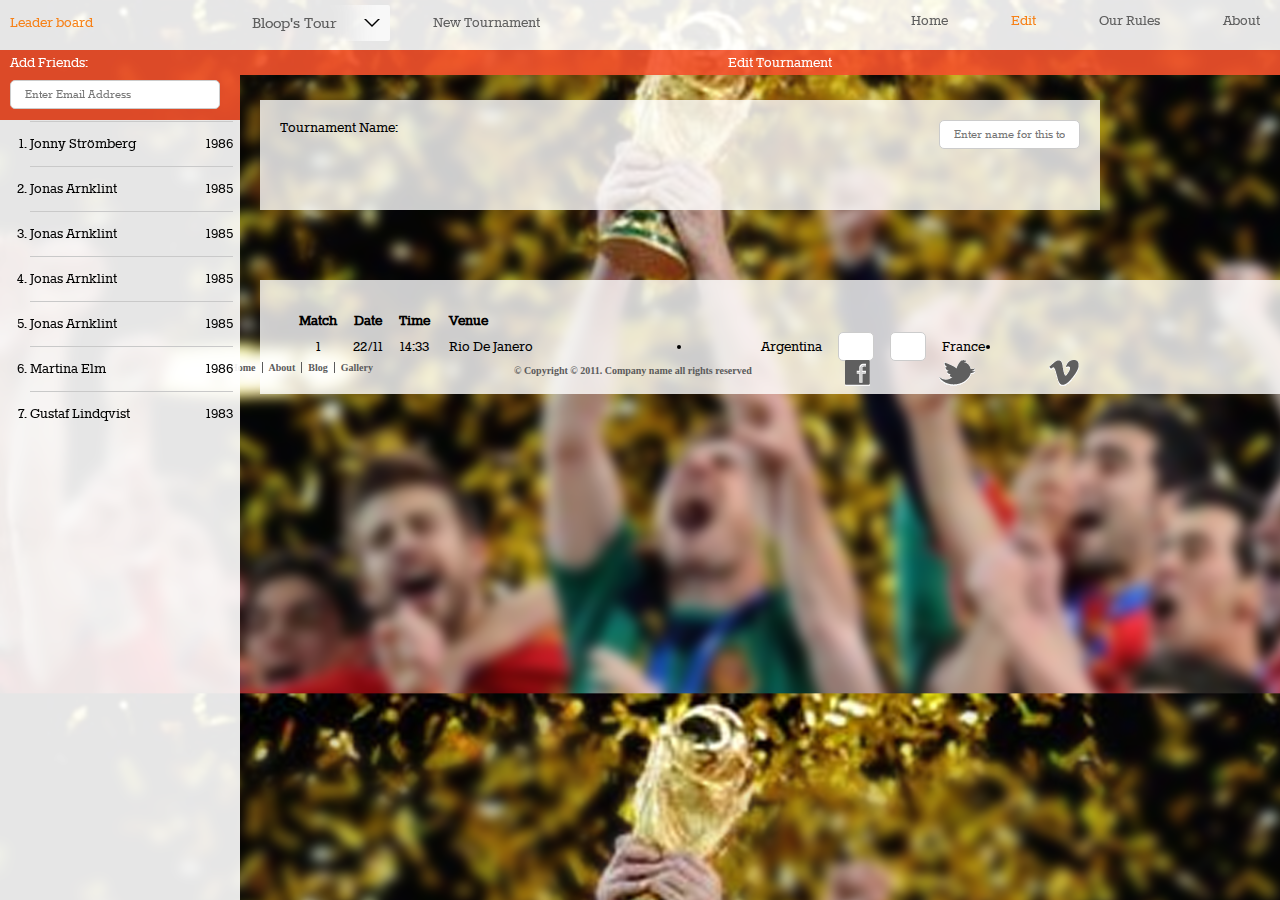
==== edit.html @ 826bda38 "Added Edit Mode" ====
<!DOCTYPE html>
<!-- Website template by freewebsitetemplates.com -->
<html>
	<head>

		
		<!--<meta charset=utf-8 />  -->
		<!--<script src="js/Main.js"></script> -->
		<script src="http://ajax.googleapis.com/ajax/libs/jquery/1.10.2/jquery.min.js"></script>
		<script src="js/src/list.js"></script>
		<script src="js/src/jquery.easydropdown.min.js"></script>


		<meta http-equiv="Content-Type" content="text/html; charset=utf-8"/>
		<title>Toto Man</title>
		
		<!--[if IE 7]>
			<link rel="stylesheet" href="css/ie7.css" type="text/css" />
		<![endif]-->
		<link rel="stylesheet" type="text/css" href="http://cloud.github.com/downloads/lafeber/world-flags-sprite/flags32.css" />
		<link rel="stylesheet" type="text/css" href="css/easydropdown.metro.css"/>
		<link rel="stylesheet" href="css/style.css" type="text/css" />
		<link rel="stylesheet" href="css/edit.css" type="text/css" />
		<!-- Flags from: https://github.com/lafeber/world-flags-sprite  -->




	</head>
	<body>
		<div class="page">









<!---________________________Side Bar________________________--> 


			<div class="addusers"> 
				<a class="adduserstitle">Add Friends:</a>
				<input type="email" class="emailfield" placeholder="Enter Email Address"/>
			</div>


			<div class="SideBar">

				<div id="users">
	   				<input class="search" placeholder="Search" />
	  				<button class="sort" data-sort="score">Sort</button>
	  
	            	<ol class="list"></ol>
	            </div>


	        </div>



<!-- ___________________________Name ___________________________-->




	        <div class="entername">
	        	<a class="editnametitle">Tournament Name:</a>
				<input type="text" class="namefield" placeholder="Enter name for this tournament"/>


	        	</div>




<!-- ___________________________Table ___________________________-->




	        <div class="games">
	        	<table class="gamestable">
	        		<tr class = "gameshead">
	        		    <td class = "match"> Match </td>
    					<td class = "date"> Date </td> 
    					<td class = "time"> Time </td>
    					<td class = "venue"> Venue </td>
    					<td class = "result">  </td>



	        	</table>

	        	</div>

			<script src="js/Main.js"></script> 







<!--________________________New Header______________________-->

		

		<div class="newheader">
			<a href="index.html" id="leaderboardtitle">Leader board</a>
			<a href="edit.html" id="newtour">New Tournament</a>

	

			<ul>
				<li><a href="index.html">Home</a></li>
				<li class="selected"><a href="edit.html">Edit</a></li>
				<li><a href="ourrules.html">Our Rules</a></li>
				<li><a href="about.html">About</a></li>
			</ul>
		</div>


		<select class="dropdown">
				<option value="1">Bloop's Tour</option>
				<option value="2">The Gang</option>
				<option value="3">Moshe</option>
				<option value="4">Option 4</option>
				<option value="5">Option 5</option>
				<option value="6">Option 6</option>
		</select>


		<div class="editmode">
			<a id="edittitle">Edit Tournament</a>
		</div>


<!--______________________________________________________-->

			<div class="footer">
				<ul>
					<li><a href="index.html">Home</a></li>
					<li><a href="about.html">About</a></li>
					<li><a href="blog.html">Blog</a></li>
					<li><a href="services.html">Gallery</a></li>
				</ul>
				<p>&#169; Copyright &#169; 2011. Company name all rights reserved</p>
				<div class="connect">
					<a href="http://facebook.com/freewebsitetemplates" id="facebook">facebook</a>
					<a href="http://twitter.com/fwtemplates" id="twitter">twitter</a>
					<a href="http://www.youtube.com/fwtemplates" id="vimeo">vimeo</a>
				</div>
			</div>
		
	</body>
</html>
---- css/ie7.css ----
/* Website template by freewebsitetemplates.com */
/*------------------------- Layout styles ------------------------*/ 

/*------------------------- Header ------------------------*/

/*------------------------- Body ------------------------*/
.body ul.blog li div a{
	background:url(../images/button-more.jpg) no-repeat center 3px;
}
.body ul li div.featured a{
	padding:9px 0 0;
}

/*------------------------- Footer ------------------------*/
---- css/easydropdown.metro.css ----
/* --- EASYDROPDOWN METRO THEME --- */

/* PREFIXED CSS */

.dropdown,
.dropdown div,
.dropdown li,
.dropdown div::after,
.dropdown .carat,
.dropdown .carat:after,
.dropdown .selected::after,
.dropdown:after{
	-webkit-transition: all 150ms ease-in-out;
	-moz-transition: all 150ms ease-in-out;
	-ms-transition: all 150ms ease-in-out;
	transition: all 150ms ease-in-out;
}

.dropdown .selected::after,
.dropdown.scrollable div::after{
	-webkit-pointer-events: none;
	-moz-pointer-events: none;
	-ms-pointer-events: none;
	pointer-events: none;
}

/* WRAPPER */

.dropdown{
	position: relative;
	width: 250px;
	cursor: pointer;
	font-weight: 200;
	background: #f8f8f8;
	
	-webkit-user-select: none;
	-moz-user-select: none;
	user-select: none;
}

.dropdown.open{
	z-index: 2;
}

.dropdown:hover{
	background: #f4f4f4;
}

.dropdown:after{
	content: '';
	position: absolute;
	right: 3px;
	bottom: 3px;
	top: 2px;
	width: 30px;
	background: transparent;
}

.dropdown.focus:after{
	background: #0180d1;
}

/* CARAT */

.dropdown .carat,
.dropdown .carat:after{
	content: '';
	position: absolute;
	right: 10px;
	top: 50%;
	margin-top: -4px;
	border: 8px solid transparent;
	border-top: 8px solid #000;
	z-index: 2;
	
	-webkit-transform-origin: 50% 20%;
	-moz-transform-origin: 50% 20%;
	-ms-transform-origin: 50% 20%;
	transform-origin: 50% 20%;
	
}

.dropdown .carat:after{
	margin-top: -10px;
	right: -8px;
	border-top-color: #f8f8f8;
}

.dropdown:hover .carat:after{
	border-top-color: #f4f4f4;
}

.dropdown.focus .carat{
	border-top-color: #f8f8f8;
}

.dropdown.focus .carat:after{
	border-top-color: #0180d1;
}

.dropdown.open .carat{
	-webkit-transform: rotate(180deg);
	-moz-transform: rotate(180deg);
	-ms-transform: rotate(180deg);
	transform: rotate(180deg);
}

/* OLD SELECT (HIDDEN) */

.dropdown .old{
	position: absolute;
	left: 0;
	top: 0;
	height: 0;
	width: 0;
	overflow: hidden;
}

.dropdown select{
	position: absolute;
	left: 0px;
	top: 0px;
}

.dropdown.touch .old{
	width: 100%;
	height: 100%;
}

.dropdown.touch select{
	width: 100%;
	height: 100%;
	opacity: 0;
}

/* SELECTED FEEDBACK ITEM */ 

.dropdown .selected,
.dropdown li{
	display: block;
	font-size: 18px;
	line-height: 1;
/*	color: #000;*/
	padding: 9px 12px;
	overflow: hidden;
	white-space: nowrap;
}

.dropdown .selected::after{
	content: '';
	position: absolute;
	right: 0;
	top: 0;
	bottom: 0;
	width: 60px;
	
	border-radius: 0 2px 2px 0;
	box-shadow: inset -55px 0 25px -20px #f8f8f8;
}

.dropdown:hover .selected::after{
	box-shadow: inset -55px 0 25px -20px #f4f4f4;
}

/* DROP DOWN WRAPPER */

.dropdown div{
	position: absolute;
	height: 0;
	left: 0;
	right: 0;
	top: 100%;
	margin-top: -1px;
	background: #f8f8f8;
	overflow: hidden;
	opacity: 0;
}

.dropdown:hover div{
	background: #f4f4f4;
}

/* Height is adjusted by JS on open */

.dropdown.open div{
	opacity: 1;
	z-index: 2;
}

/* FADE OVERLAY FOR SCROLLING LISTS */

.dropdown.scrollable div::after{
	content: '';
	position: absolute;
	left: 0;
	right: 0;
	bottom: 0;
	height: 50px;
	
	box-shadow: inset 0 -50px 30px -35px #f8f8f8;
}

.dropdown.scrollable:hover div::after{
	box-shadow: inset 0 -50px 30px -35px #f4f4f4;
}

.dropdown.scrollable.bottom div::after{
	opacity: 0;
}

/* DROP DOWN LIST */

.dropdown ul{
	position: absolute;
	left: 0;
	top: 0;
	height: 100%;
	width: 100%;
	list-style: none;
	overflow: hidden;
}

.dropdown.scrollable.open ul{
	overflow-y: auto;
}

/* DROP DOWN LIST ITEMS */

.dropdown li{
	list-style: none;
	padding: 8px 12px;
}

/* .focus class is also added on hover */

.dropdown li.focus{
	background: #0180d1;
	position: relative;
	z-index: 3;
	color: #fff;
}

.dropdown li.active{
	background: #0180d1;
	color: #fff;
}
---- css/style.css ----
/* Website template by freewebsitetemplates.com */
/*------------------------- Layout styles ------------------------*/ 
body{
	margin:0;
	background:url(../images/Background_1.png);
	background-size: cover;
    /*background-position: center;*/
    font-family: 'RokkittRegular';
}
/*
.page{
	background:url(../images/bg-header.jpg) no-repeat center top;
}
*/

/*------------------------- Font ------------------------*/ 
@font-face {
    font-family: 'RokkittRegular';
    src: url('rokkitt-regular-webfont.eot');
    src: url('rokkitt-regular-webfont.eot?#iefix') format('embedded-opentype'),
         url('rokkitt-regular-webfont.woff') format('woff'),
         url('rokkitt-regular-webfont.ttf') format('truetype'),
         url('rokkitt-regular-webfont.svg#RokkittRegular') format('svg');
    font-weight: normal;
    font-style: normal;
}

/*------------------------- Header ------------------------*/ 

/*
.header{
	background:url(../images/bg-navigation.jpg) no-repeat center 90px;
	width:940px;
	margin:0 auto;
	height:105px;
	padding:36px 10px 0;
}
.header a#logo{
	display:block;
	float:left;
	outline:none;
}
.header a#logo img{
	border:0;
}
.header ul{
	margin:0;
	list-style:none;
	padding:13px 0 0;
	float:right;
}
.header ul li{
	float:left;
	margin:0 0 0 63px;
}
.header ul li.selected a,.header ul li a:hover{
	color:#f78117;
}
.header ul li a{
	font-size:16px;
	text-decoration:none;
	color:#5e5e5e;
	font-family: 'RokkittRegular';
	outline:none;
}

*/

/*-------------------- New Header -----------------------*/

.newheader{
	width:  100%;
	height: 50px;
	background-color: rgb(255, 255, 255);
	background-color: rgba(255, 255, 255, 0.9);
	position: fixed;
	left: 0px;
	top: 0px;
	overflow-y: hidden;
	overflow-x: hidden; 
	margin: 0 auto;
}


.newheader a#leaderboardtitle{
	display:block;
	float:left;
	outline:none;

	font-size:16px;
	text-decoration:none;
	color:#5e5e5e;
	font-family: 'RokkittRegular';
	padding:15px 10px 0;
	
}

.newheader a#newtour{
	display:block;
	float:left;
	outline:none;

	font-size:16px;
	text-decoration:none;
	color:#5e5e5e;
	font-family: 'RokkittRegular';
	padding:15px 0 0 330px;
	
}



.newheader ul{
	margin:0;
	list-style:none;
	padding:13px 20px 0;
	float:right;
}
.newheader ul li{
	float:left;
	margin:0 0 0 63px;
}
.newheader ul li.selected a,.newheader ul li a:hover{
	color:#f78117;
}

.newheader a#newtour:hover, .newheader a#leaderboardtitle:hover{
	color:#f78117;
}

.newheader ul li a{
	font-size:16px;
	text-decoration:none;
	color:#5e5e5e;
	font-family: 'RokkittRegular';
	outline:none;
}

.dropdown{

	display: inline-block;
	background: none;
	left: 240px;
	top: 5px;
	position: fixed;
	width: 150px;
	font-family: 'RokkittRegular';
	color:#5e5e5e;


}

.dropdown ul{
	padding-left: 0px;
	margin: 0px;
	color:#5e5e5e;
}


/*--------------------- Side Bar ------------------------*/

.SideBar{
	width:  240px;
	height: 100%;
	background-color: rgb(255, 255, 255);
	background-color: rgba(255, 255, 255, 0.9);
	position: fixed;
	left: 0px;
	top: 50px;
	overflow-y: scroll;
	overflow-x: hidden; 


}

div#users {

	width:240px;
	position: relative;
	top: -57px;
	/*margin:40px 0px 0px 0px;*/
	/*padding:0 10px;*/
	overflow:hidden;
	/*position: absolute;*/
	float: left;
	}

span.score{
	float: right;
}

input.search{
	width: 100px;
	margin: 10px 10px 2px 10px ;
}
button.sort{
	/*width: 30px;*/
	margin: 10px 10px 2px 15px ;


}

li.userline{
	padding: 15px 0px;

}




.list {
  	font-family: 'RokkittRegular';
  	margin:10;
  	padding-right: 7px;
  	padding-left: 30px;
 /* 	padding:10px 0 0;*/
}
.list > li {
/*  display:block;*/
  /*background-color: #eee;*/
/*  padding:10px;*/
  box-shadow: inset 0 1px 0 #C9C9C9;
}






.avatar {
  max-width: 150px;
}
img {
  max-width: 100%;
}
/*
h3 {
  font-size: 16px;
  margin:0 0 0.3rem;
  font-weight: normal;
  font-weight:bold;
}
p {
  margin:0;
}
*/
input {
  border:solid 1px #ccc;
  border-radius: 5px;
  padding:7px 14px;
  	display:block;
	float:left;
	outline:none;
	font-family: 'RokkittRegular';

}





}
input:focus {
  outline:none;
  border-color:#aaa;
}

.sort {
  padding:8px 15px;
  border-radius: 6px;
  border:none;
  display:inline-block;
  color:#fff;
  text-decoration: none;
  background-color: #28a8e0;
  height:30px;
}
.sort:hover {
  text-decoration: none;
  background-color:#1b8aba;
}
.sort:focus {
  outline:none;
}
.sort:after {
  width: 0;
  height: 0;
  border-left: 5px solid transparent;
  border-right: 5px solid transparent;
  border-bottom: 5px solid transparent;
  content:"";
  position: relative;
  top:-10px;
  right:-5px;
}
.sort.asc:after {
  width: 0;
  height: 0;
  border-left: 5px solid transparent;
  border-right: 5px solid transparent;
  border-top: 5px solid #fff;
  content:"";
  position: relative;
  top:13px;
  right:-5px;
}
.sort.desc:after {
  width: 0;
  height: 0;
  border-left: 5px solid transparent;
  border-right: 5px solid transparent;
  border-bottom: 5px solid #fff;
  content:"";
  position: relative;
  top:-10px;
  right:-5px;
}








/*--------------------Games Body-------------------*/


.games {


	background-color: rgb(255, 255, 255);
	background-color: rgba(255, 255, 255, 0.8);
	/*width:900px;*/
	/*margin:0px 40px 0px 0px;*/
	/*padding:0 10px;*/
	overflow-y:hidden;
	/*
	position: absolute;
	left: 550px;
	float: right;
	*/
	margin-left: 260px;
	margin-top: 70px;
	z-index: -1;

}


.gameshead {
	font-weight: bold;

}

table.gamestable{
margin: 30px 30px 30px 30px;
font-family: 'RokkittRegular';

}
td{
	text-align: center;
	padding: 1px 7px;
}

td.venue {
	padding-right: 150px;
	padding-left: 10px;
	text-align: left;
}

td.result {
	padding-left: 60px;
}

/*------------------------- Footer ------------------------*/ 
.footer{
	width:940px;
	/*background:url(../images/bg-footer.jpg) no-repeat center top;*/
	padding:65px 10px 207px;
	margin:0 auto;
	overflow:hidden;
}
.footer ul{
	list-style:none;
	margin:0 0 0 60px;
	padding:0;
	overflow:hidden;
	float:left;
}
.footer ul li:first-child a{
	border:none;
	padding:0 6px 0 0;
}
.footer ul li{
	float:left;
}
.footer ul li a:hover{
	color:#F78117;
}
.footer ul li a{
	border-width: 1px;
	border-color:#5b5b5b;
	border-style: none none none solid;
	color:#5b5b5b;
	font-size:10px;
	font-family: Trebuchet MS;
	text-decoration:none;
	font-weight:bold;
	padding:0 6px;
	outline:none;
}
.footer p{
	color:#5b5b5b;
	font-size:10px;
	font-family: Trebuchet MS;
	font-weight:bold;
	float:left;
	margin:6px 0 0 135px;
}
.footer div.connect{
	float:left;
	margin:0 0 0 92px;
}
.footer div.connect a{
	float:left;
	outline:none;
}
.footer div.connect a#facebook{
	width:27px;
	height:28px;
	display:block;
	text-indent:-9999px;
	background:url(../images/icons.gif) no-repeat;
}
.footer div.connect a#twitter{
	width:36px;
	height:28px;
	display:block;
	text-indent:-9999px;
	background:url(../images/icons.gif) no-repeat 0 -48px;
	margin:0 0 0 68px;
}
.footer div.connect a#vimeo{
	width:32px;
	height:28px;
	display:block;
	text-indent:-9999px;
	background:url(../images/icons.gif) no-repeat 0 -96px;
	margin:0 0 0 73px;
}


/*------------------Other Styles-----------------------*/

input[type="number"]{
	border-radius: 5px;
	padding: 7px 7px;

}
input[type=number]::-webkit-inner-spin-button, 
input[type=number]::-webkit-outer-spin-button { 
  -webkit-appearance: none; 
  margin: 0; 
}


/*------------------------- Body ------------------------*/ 

/*
.body{
	width:940px;
	margin:0 auto;
	padding:0 10px;
	overflow:hidden;
}
.body div#featured{
	background:url(../images/house.jpg) no-repeat right top;
	height:448px;
	padding:0 0 17px;
}
.body div#featured h3{
	color:#f78117;
	font-size:36px;
	font-family: 'RokkittRegular';
	margin:0 0 30px;
	width:490px;
	padding:100px 0 0;
	font-weight:normal;
}
.body div#featured p{
	width:480px;
	color:#5d5d5d;
	font-family: 'RokkittRegular';
	font-size:16px;
	line-height:25px;
	text-shadow: 0 1px 0 #fcfcfc;
	text-align:justify;
	margin:0;
}
.body div#featured input{
	background:url(../images/interface.jpg) no-repeat;
	border:0;
    height:48px;
    width:216px;
	font-family: 'RokkittRegular';
	color:#fff;
	font-size:30px;
	margin:28px 0 0 125px;
	cursor:pointer;
	outline:none;
}
.body ul.blog{
	list-style:none;
	margin:40px 0 0;
	padding:0 0 50px;
	background:url(../images/separator.jpg) no-repeat center top;
	overflow:hidden;
}
.body ul.blog li:first-child{
	margin:60px 0 0;
}
.body ul.blog li{
	float:left;
	background:url(../images/interface.jpg) no-repeat 0 -68px!important;
	margin:60px 0 0 48px;
	height:400px;
	padding:0;
}
.body ul.blog li div{
	width:281px;
	height:380px;
	text-align:center;
	padding: 8px 0 20px 0;
	float:none;
	margin:0;
	background:none;
}
.body ul.blog li div a img{
	border:0;
	margin:0 0 0 -3px;
}
.body ul.blog li div a img:hover{
	filter:alpha(opacity=80);
	opacity:0.8;
}
.body ul.blog li div p{
	width:258px;
	text-align:justify;
	color:#828081;
	font-family: 'RokkittRegular';
	margin:17px 0 0 10px;
	line-height:20px;
	font-size:14px;
	background:none;
	padding:0;
}
.body ul.blog li div a:first-child{
	margin:0;
	padding:0;
	background:none;
	width:auto;
}
.body ul.blog li div a:hover{
	color:#F78117;
}
.body ul.blog li div a{
	color:#606060;
	font-family: 'RokkittRegular';
	font-style:italic;
	text-decoration:none;
	padding:98px 0 0;
	margin:32px auto 0;
	display:block;
	width: 150px;
	background:url(../images/button-more.jpg) no-repeat center top;
	outline:none;
	font-size:16px;
	font-weight:normal;
	text-shadow: 0 1px 0 #fcfcfc;
}
.body h3{
	font-family: 'RokkittRegular';
	font-size:16px;
	font-weight:bold;
	color:#636363;
	margin:15px 0 0;
	line-height:21px;
}
.body p{
	font-family: 'RokkittRegular';
	font-size:16px;
	text-align:justify;
	color:#636363;
	margin:0 0 20px;
	line-height:21px;
}
.body p a{
	outline:none;
	color:#636363;
}
.body ul{
	list-style:none;
    margin:0;
    padding:0;
	overflow:hidden;
}
.body ul li:first-child{
	background:none;
	padding:0 0 30px;
}
.body ul li{
	overflow:hidden;
	background:url(../images/separator.jpg) no-repeat center top;
	padding:30px 0;
}
.body ul li div.featured{
	background:url(../images/interface.jpg) no-repeat 0 -68px;
	width:281px;
	height:292px;
	text-align: center;
	margin:0;
}
.body ul li div.featured img{
	margin:10px 0 0 -3px;
	border:0;
}
.body ul li div.featured ul{
	overflow:hidden;
	margin:2px 0 0 10px;
	*/
	/*
}
.body ul li div.featured ul li:first-child{
	margin:0;
}
.body ul li div.featured ul li{
	float:left;
	margin:0 0 0 18px;
	background:none;
	padding:0;
}
.body ul li div.featured ul li a{
	padding:0;
}
.body ul li div.featured ul li a img{
	margin:0;
}
.body ul li div.featured ul li a img:hover{
	filter:alpha(opacity=80);
	opacity:0.8;
}
.body ul li div.featured a{
	clear:both;
	display:block;
	font-size:13px;
	font-family: 'RokkittRegular';
	text-decoration:none;
	color:#8a8889;
	font-weight:bold;
	padding:5px 0 0;
	width:auto;
	outline:none;
}
.body ul li div{
	float:left;
	margin:0 0 0 50px;
	width:609px;
	background:url(../images/button-more.jpg) no-repeat left bottom;
}
.body ul li div h3{
	margin:0;
	font-size:20px;
	font-weight:bold;
	font-family: 'RokkittRegular';
	color:#f28220;
	line-height:22px;
}
.body ul li div p{
	line-height:22px;
	font-family: 'RokkittRegular';
	font-size:14px;
	color:#5D5D5D;
	padding:0 0 90px;
	margin:0;
}
.body ul.paging{
	margin:15px 0 10px 210px;
}
.body ul.paging li{
	float:left;
	padding:0 5px;
	background:none;
}
.body ul.paging li a{
	text-decoration:none;
	color:#ff7e0d;
	font-family: arial;
	font-size:12px;
}
.body ul.paging li a:hover{
	color:#5D5D5D;
}

*/





/*--------------------List 1 users------------------------*/

/*
.GameEntry{
	display: inline;
	margin: 10px;
}
*/

/*
a{
	margin: 10px;
}
/*


/*
.UsersGames {
	width:940px;
	margin:0 auto;
	padding:0 10px;
	overflow:hidden;
	position: static;

}

*/
---- css/edit.css ----
.editmode{

	width:  100%;
	height: 25px;
	background-color: rgb(244, 82, 44);
	background-color: rgba(244, 82, 44, 0.9);
	position: fixed;
	left: 240px;
	top: 50px;
	overflow-y: hidden;
	overflow-x: hidden; 
	margin: 0 auto;
	text-align: center;

}

.editmode a#edittitle{
	color: white;
	position: relative;
	top: 5px;
	left: -100px

}

.addusers{
	width:  240px;
	height: 70px;
	background-color: rgb(244, 82, 44);
	background-color: rgba(244, 82, 44, 0.9);
	position: fixed;
	left: 0px;
	top: 50px;
	overflow-y: hidden;
	overflow-x: hidden; 
	margin: 0 auto;
	
}

.addusers a.adduserstitle{
	color: white;
	position: relative;
	top: 5px;
	left: 10px;
}

.addusers input.emailfield{
	position: relative;
	margin: 10px;
	top: 5px;
	width: 180px;
	float: none;
}

.SideBar{
	top: 120px;
}



.entername {
	background-color: rgb(255, 255, 255);
	background-color: rgba(255, 255, 255, 0.8);
	/*opacity: 0.8;*/
	overflow-y:hidden;
	position: relative;
	top: 100px;
	left: 260px;
	height: 70px;
	width: 800px;
	padding: 20px;
}

.entername input.namefield{
	background-color: white;
	color: white;
	opacity: 1;
	float: right;
}

.games {
	position: relative;
	top: 100px;

}
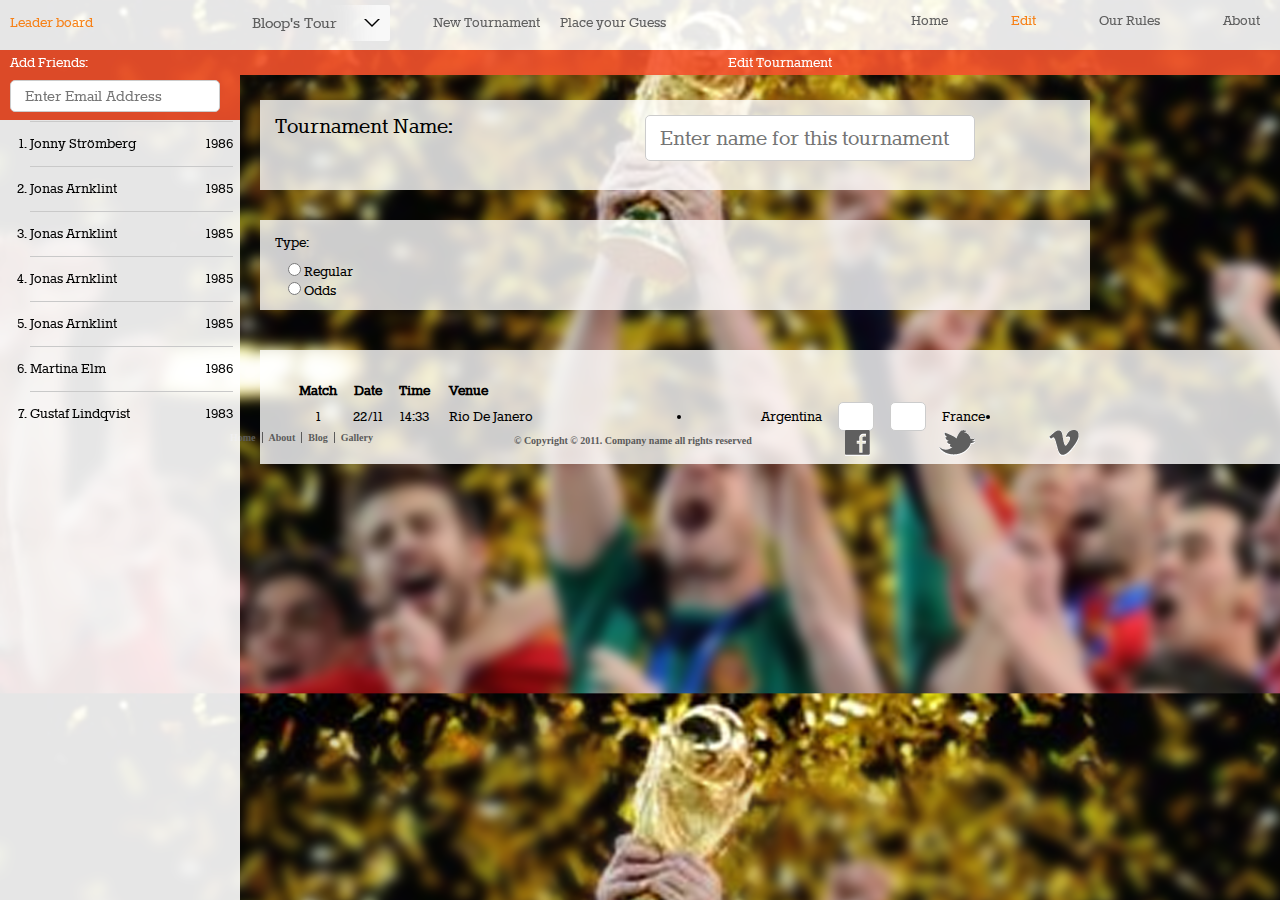
==== commit acf894bb: "Begore changing Add friends" ====
--- a/edit.html
+++ b/edit.html
@@ -76,6 +76,22 @@
 
 
 
+
+<!-- ___________________________Type ___________________________-->
+
+
+
+
+	        <div class="choosetype">
+	        	<a class="edittypetitle">Type:</a>
+	        	<form class="chooseTypeRadio">
+					<input type="radio" name="type" value="regular">Regular</input></br>
+					<input type="radio" name="type" value="odds">Odds</input>
+				</form>
+
+
+	        	</div>
+
 <!-- ___________________________Table ___________________________-->
 
 
@@ -111,6 +127,7 @@
 		<div class="newheader">
 			<a href="index.html" id="leaderboardtitle">Leader board</a>
 			<a href="edit.html" id="newtour">New Tournament</a>
+			<a href="guess.html" id="guess">Place your Guess</a>
 
 	
 
--- a/css/style.css
+++ b/css/style.css
@@ -108,7 +108,17 @@
 	
 }
 
-
+.newheader a#guess{
+	display:block;
+	float:left;
+	outline:none;
+
+	font-size:16px;
+	text-decoration:none;
+	color:#5e5e5e;
+	font-family: 'RokkittRegular';
+	padding:15px 0 0 20px;
+}
 
 .newheader ul{
 	margin:0;
@@ -124,7 +134,7 @@
 	color:#f78117;
 }
 
-.newheader a#newtour:hover, .newheader a#leaderboardtitle:hover{
+.newheader a#newtour:hover, .newheader a#leaderboardtitle:hover, .newheader a#guess:hover{
 	color:#f78117;
 }
 
--- a/css/edit.css
+++ b/css/edit.css
@@ -51,6 +51,7 @@
 	top: 5px;
 	width: 180px;
 	float: none;
+	font-size: 17px
 }
 
 .SideBar{
@@ -67,17 +68,54 @@
 	position: relative;
 	top: 100px;
 	left: 260px;
-	height: 70px;
+	height: 60px;
 	width: 800px;
-	padding: 20px;
+	padding: 15px;
+}
+
+.entername a.editnametitle{
+	font-size: 24px;
 }
 
 .entername input.namefield{
-	background-color: white;
-	color: white;
-	opacity: 1;
+	
 	float: right;
+	width: 300px;
+	height: 30px;
+	font-size: 24px;
+	margin-right: 100px;
+
 }
+
+
+.choosetype {
+	background-color: rgb(255, 255, 255);
+	background-color: rgba(255, 255, 255, 0.8);
+	/*opacity: 0.8;*/
+	overflow-y:hidden;
+	position: relative;
+	top: 130px;
+	left: 260px;
+	height: 60px;
+	width: 800px;
+	padding: 15px;
+}
+
+.choosetype form.chooseTypeRadio{
+	padding: 10px;
+}
+
+.choosetype input[type=radio]{
+	float: none;
+	margin: 3px;
+	display: inline;
+}
+
+
+
+
+
+
 
 .games {
 	position: relative;
@@ -85,3 +123,5 @@
 
 }
 
+
+
